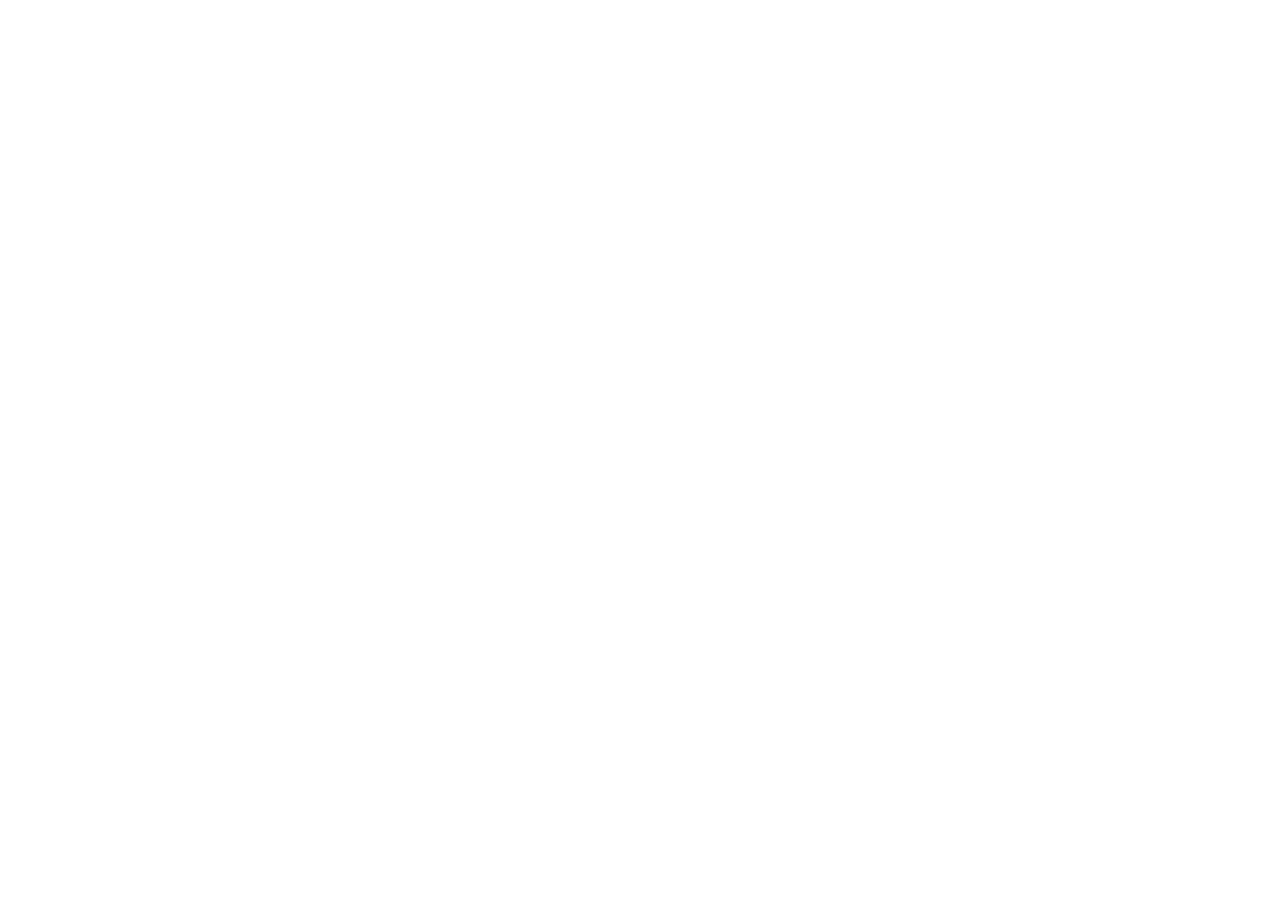
==== Assigment1/index.html @ efcb23ae "Add files via upload" ====
<!DOCTYPE html>
<html>
<head>
	<title>Inspirational Quote</title>
	<style type="text/css">
        body{
        	background-size: cover;
        	background: url(liam-macleod-1357583-unsplash.jpg)
        	    no-repeat center center fixed;
        	color: white;
        	font-size: 36px
        	 

        }


	/style>
</head>
<body>
<h1>The most amazing thing ever</h1>
<figure>
	<blockquote> cite="https://www.brainyquote.com/quotes/earl_nightingale_159044?src=t_inspirational">All you need is the plan, the road map, and courage to press on to your destination</blockquote>
	
</figure>
	

</body>
</html>
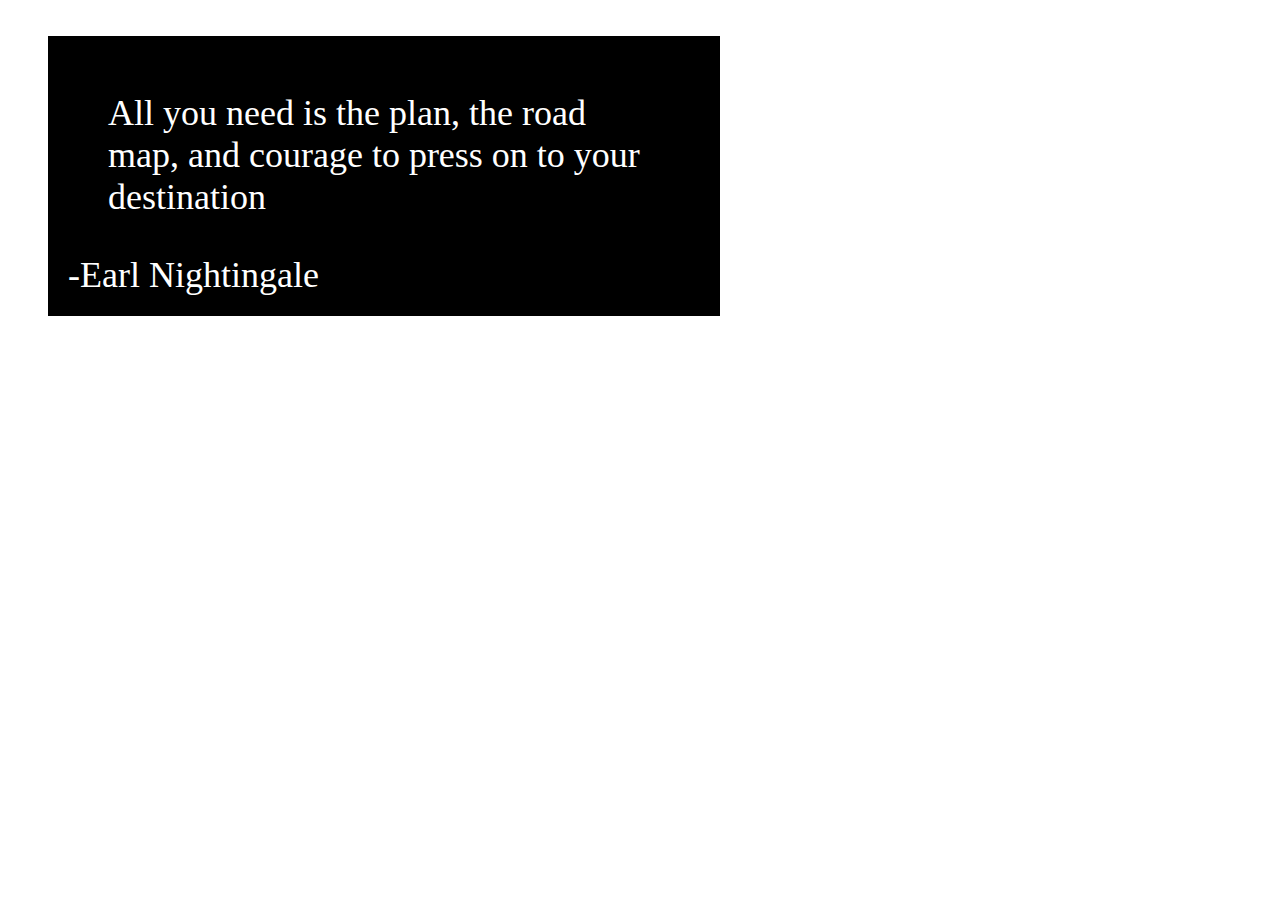
==== commit 8af6a386: "Added black box and hover color." ====
--- a/Assigment1/index.html
+++ b/Assigment1/index.html
@@ -8,19 +8,24 @@
         	background: url(liam-macleod-1357583-unsplash.jpg)
         	    no-repeat center center fixed;
         	color: white;
-        	font-size: 36px
+        	font-size: 36px;
         	 
 
         }
+        figure{
+                background-color: black;
+                max-width: 50%;
+                padding: 20px;
+        }
 
 
-	/style>
+	</style>
 </head>
 <body>
-<h1>The most amazing thing ever</h1>
+
 <figure>
-	<blockquote> cite="https://www.brainyquote.com/quotes/earl_nightingale_159044?src=t_inspirational">All you need is the plan, the road map, and courage to press on to your destination</blockquote>
-	
+	<blockquote cite = "https://www.brainyquote.com/quotes/earl_nightingale_159044?src=t_inspirational"> All you need is the plan, the road map, and courage to press on to your destination</blockquote>
+	<figcaption>-Earl Nightingale</figcaption>
 </figure>
 	
 
